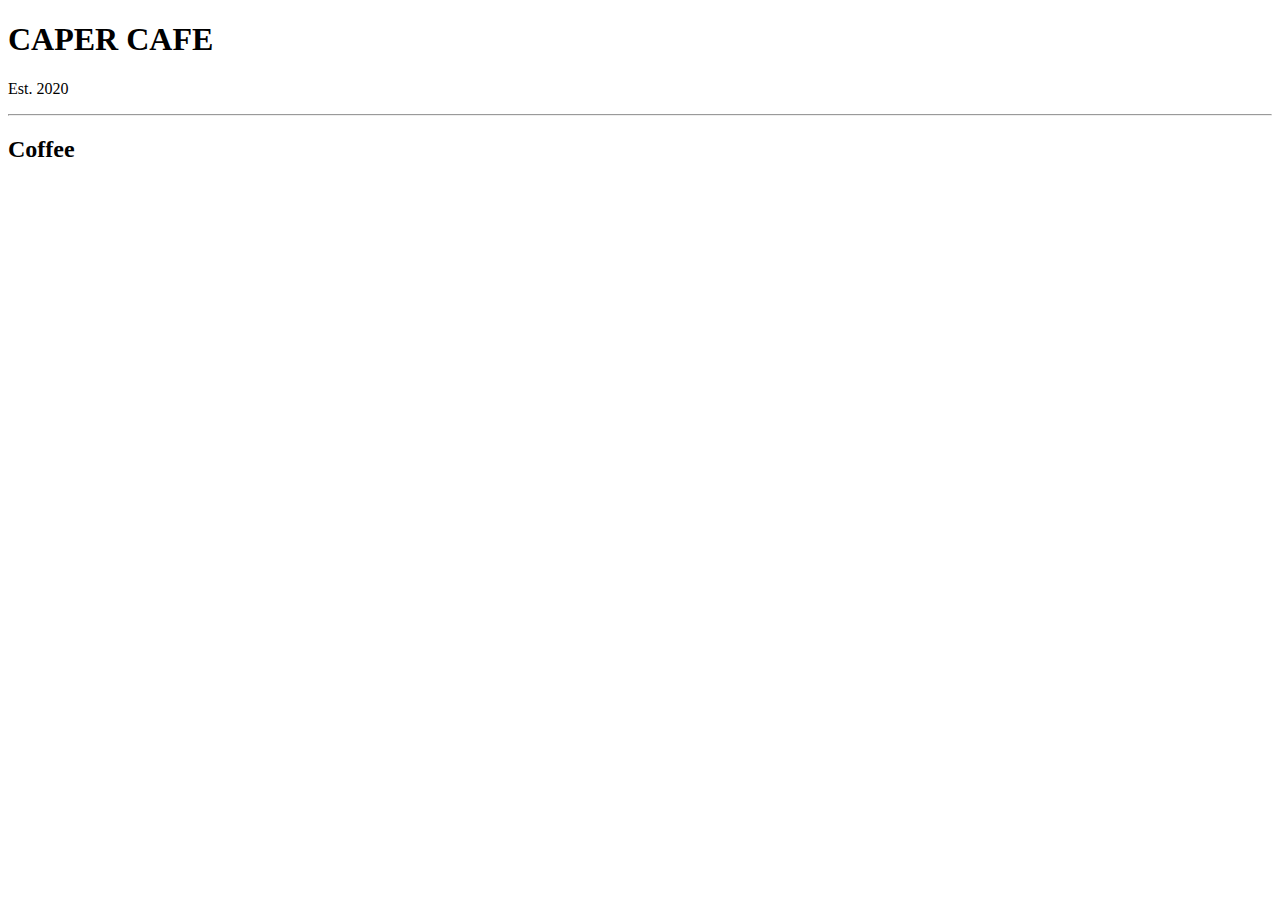
==== Learning/2. Learn Basic Css by Building a Cafe Menu/index.html @ cc39fc36 "add the freeCodeCamp learning file" ====
<!DOCTYPE html>
<html lang="en">

<head>
   <meta charset="UTF-8">
   <meta name="viewport" content="width=device-width, initial-scale=1.0">
   <title>Cafe Menu</title>
   <link rel="stylesheet" href="style.css">
</head>

<body>

   <div class="menu">
      <main>
         <!-- Title Menu -->
         <h1>CAPER CAFE</h1>
         <p class="established">Est. 2020</p>
         <hr>

         <!-- Section Menu Item -->
         <section>
            <h2>Coffee</h2>
         </section>

      </main>
   </div>

</body>

</html>
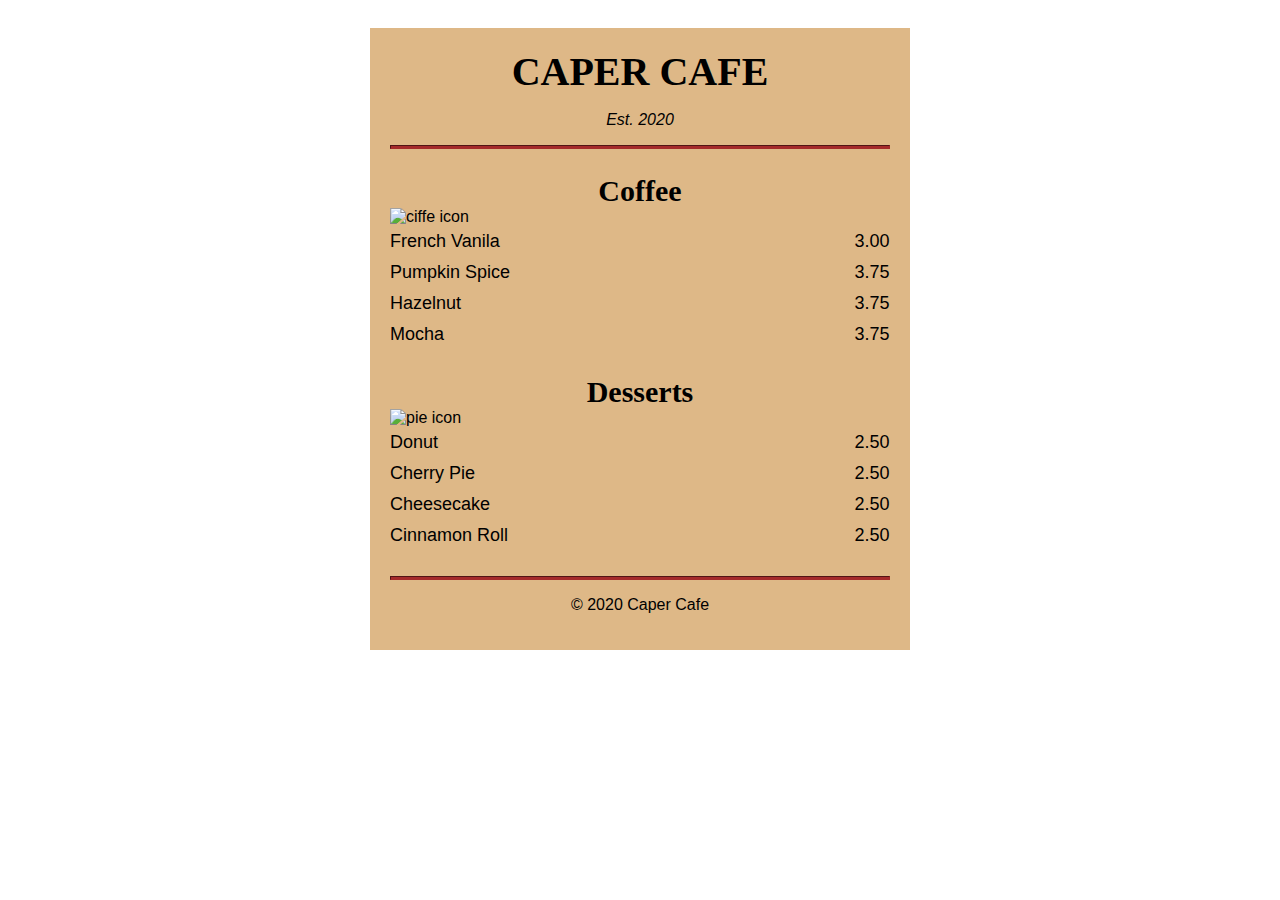
==== commit 988b908c: "Menambahkan tag Html dan Menambahkan CSS nya juga" ====
--- a/Learning/2. Learn Basic Css by Building a Cafe Menu/index.html
+++ b/Learning/2. Learn Basic Css by Building a Cafe Menu/index.html
@@ -20,9 +20,53 @@
          <!-- Section Menu Item -->
          <section>
             <h2>Coffee</h2>
+            <img src="https://cdn.freecodecamp.org/curriculum/css-cafe/coffee.jpg" alt="ciffe icon">
+
+            <article class="item">
+               <p class="flavor">French Vanila</p>
+               <p class="price">3.00</p>
+            </article>
+            <article class="item">
+               <p class="flavor">Pumpkin Spice</p>
+               <p class="price">3.75</p>
+            </article>
+            <article class="item">
+               <p class="flavor">Hazelnut</p>
+               <p class="price">3.75</p>
+            </article>
+            <article class="item">
+               <p class="flavor">Mocha</p>
+               <p class="price">3.75</p>
+            </article>
          </section>
 
+         <section>
+            <h2>Desserts</h2>
+            <img src="https://cdn.freecodecamp.org/curriculum/css-cafe/pie.jpg" alt="pie icon">
+            <article class="item">
+               <p class="dessert">Donut</p>
+               <p class="price">2.50</p>
+            </article>
+            <article class="item">
+               <p class="dessert">Cherry Pie</p>
+               <p class="price">2.50</p>
+            </article>
+            <article class="item">
+               <p class="dessert">Cheesecake</p>
+               <p class="price">2.50</p>
+            </article>
+            <article class="item">
+               <p class="dessert">Cinnamon Roll</p>
+               <p class="price">2.50</p>
+            </article>
+         </section>
       </main>
+      <hr class="bottom-line">
+
+      <!-- Footer -->
+      <footer>
+         <p>&copy; 2020 Caper Cafe</p>
+      </footer>
    </div>
 
 </body>
--- a/Learning/2. Learn Basic Css by Building a Cafe Menu/style.css
+++ b/Learning/2. Learn Basic Css by Building a Cafe Menu/style.css
@@ -0,0 +1,72 @@
+body {
+   background-image: url(https://cdn.freecodecamp.org/curriculum/css-cafe/beans.jpg);
+   font-family: sans-serif;
+   padding: 20px;
+}
+
+h1,h2 {
+   font-family: Impact, serif;
+}
+
+h1 {
+   font-size: 40px;
+   margin-top: 0px;
+   margin-bottom: 15px;
+}
+
+h2 {
+   font-size: 30px;
+}
+
+.established {
+   font-style: italic;
+}
+
+h1, h2, p {
+   text-align: center;
+}
+
+.menu {
+   width: 80%;
+   background-color: burlywood;
+   margin-left: auto;
+   margin-right: auto;
+   padding: 20px;
+   max-width: 500px;
+}
+
+img {
+   display: block;
+   margin-left: auto;
+   margin-right: auto;
+   margin-top: -25px;
+}
+
+hr {
+   height: 2px;
+   background-color: brown;
+   border-color: brown;
+}
+
+.bottom-line {
+   margin-top: 25px;
+}
+
+.item p {
+   display: inline-block;
+   margin-top: 5px;
+   margin-bottom: 5px;
+   font-size: 18px;
+}
+
+.flavor, .dessert {
+   text-align: left;
+   width: 74%;
+}
+
+.price {
+   text-align: right;
+   width: 25%;
+}
+
+/* FOOTER */